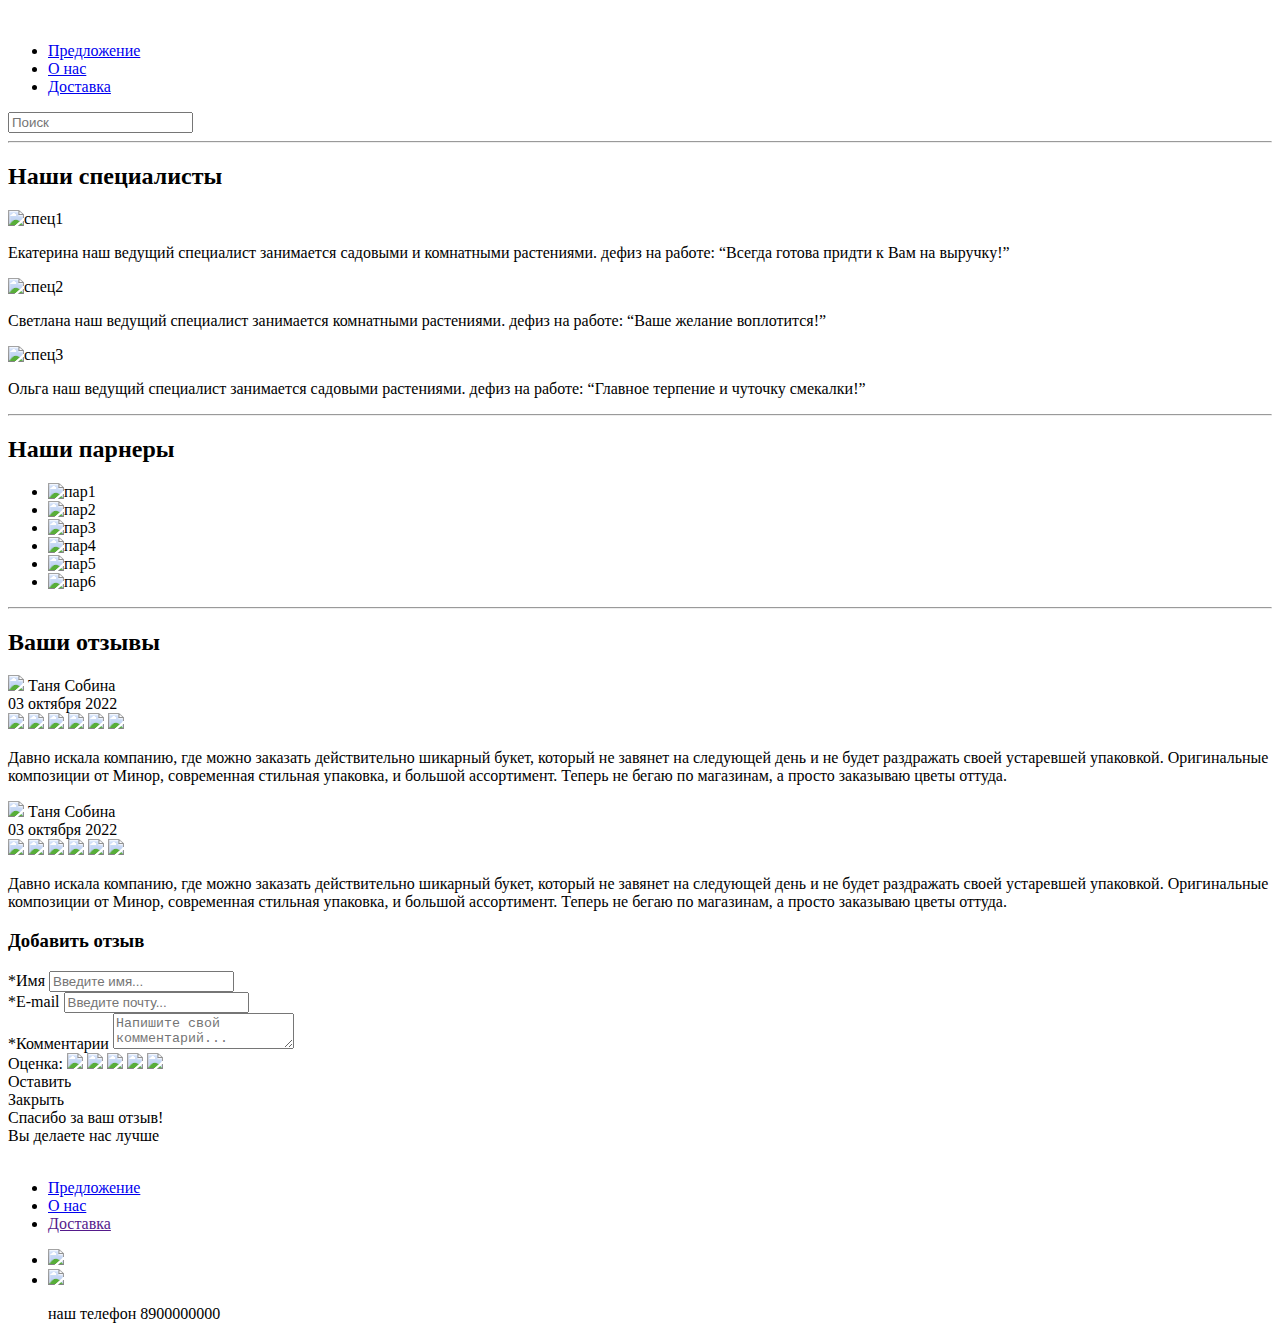
==== about.html @ 1c07f6fa "Add files via upload" ====
<!DOCTYPE html>
<html lang="ru">
<head>
    <meta charset="UTF-8">
    <meta http-equiv="X-UA-Compatible" content="IE=edge">
    <meta name="viewport" content="width=device-width, initial-scale=1.0">
    <link rel="stylesheet" href="CSS/style.css">
    <link rel="preconnect" href="https://fonts.googleapis.com">
    <link rel="preconnect" href="https://fonts.gstatic.com" crossorigin>
    <link href="https://fonts.googleapis.com/css2?family=Comfortaa:wght@300&display=swap" rel="stylesheet">
    <title>курсач</title>
</head>
<body>
    <div class="wrapp">
        <header class="header"> 
            <a href="index.html" class="logo__header">
                <img class="header__logo-img" src="img/logo.svg" alt="">
                </a>
            <nav class="header__hor-menu">
                <div class="container header-container">
                <ul class="nav-list">
                    <li class="nav-item">
                        <div class="nav-item__block">
                        <a href="sentence.html" class="nav-link">Предложение</a>
                        </div>  
                    </li>
                    <li class="nav-item">
                        <div class="nav-item__block">
                        <a href="about.html" class="nav-link">О нас</a>
                        </div>    
                    </li>
                    <li class="nav-item">
                        <div class="nav-item__block">
                        <a href="delivery.html" class="nav-link">Доставка</a>
                        </div>
                    </li>
                </ul>
                <div class="hamburger">
                    <span class="bar"></span>
                    <span class="bar"></span>
                    <span class="bar"></span>
                </div>
                </div>
            </nav>
            <div class="header-search">
                <input type="text" placeholder="Поиск" class="header__link">
            </div>
    </header>
    <!-- <main class="main"> -->
    <section class="first-section">
    <div class="container first-section-container">
            <hr class="line"></hr>
            <h2 class="title">Наши специалисты</h2>
                <div class="specialists">
                    <div class="worker">
                        <img class="human" src="img/Ellipse 13.png" alt="спец1">
                        <p class="description">
                            Екатерина наш ведущий специалист
                            занимается садовыми и комнатными
                            растениями.
                            дефиз на работе:
                            “Всегда готова придти к Вам на выручку!”
                        </p>
                    </div>
                    <div class="worker">
                        <img class="human" src="img/Ellipse 14.png" alt="спец2">
                        
                        <p class="description">
                            Светлана наш ведущий специалист
                            занимается комнатными
                            растениями.
                            дефиз на работе:
                            “Ваше желание воплотится!”
                        </p>
                    </div>
                    <div class="worker">
                        <img class="human" src="img/Ellipse 15.png" alt="спец3">
                        <p class="description">
                            Ольга наш ведущий специалист
                            занимается садовыми растениями.
                            дефиз на работе:
                            “Главное терпение и чуточку 
                            смекалки!”
                        </p>
                    </div>
                </div>
    </div>
            </section>
            <hr class="line"></hr>
            <section class="two-section">
            <div class="container two-section-container">
            <h2 class="title">Наши парнеры</h2>
        <ul class="foto-col">
            <li>
                <img class="foto" src="img/пар2.png" alt="пар1">
            </li>
            <li>
                <img class="foto" src="img/пар3.png" alt="пар2">
            </li>
            <li>
                <img class="foto" src="img/пар4.png" alt="пар3">
            </li>
            <li>
                <img class="foto" src="img/пар5.png" alt="пар4">
            </li>
            <li>
                <img class="foto" src="img/пар6.png" alt="пар5">
            </li>
            <li>
                <img class="foto" src="img/пар7.png" alt="пар6"> 
            </li>
        </ul>
    </div>
    </section> 
    <hr class="line"></hr>
    <section class="three-section">
        <div class="container three-section-container"> 
            <h2 class="title">Ваши отзывы</h2>
            <d class="triangular"></d>
            <div class="grid-container">
                <div class="grid-column-left">
                    <div class="comment">
                        <div class="user-name">
                            <img class="user" src="img/пол.png">
                            <span class="name">Таня Собина</span>
                        </div>
                        <span class="data">03 октября 2022</span>
                        <div class="star">
                            <img  src="img/Star6.png">
                            <img  src="img/Star6.png">
                            <img  src="img/Star6.png">
                            <img  src="img/Star6.png">
                            <img  src="img/Star6.png">
                            <img  src="img/Star6.png">
                        </div>
                        <p class="com">Давно искала компанию, где можно заказать действительно шикарный букет,
                            который не завянет на следующей день
                            и не будет раздражать своей устаревшей упаковкой. 
                            Оригинальные композиции от Минор, современная стильная упаковка, 
                            и большой ассортимент. Теперь не бегаю по магазинам, 
                            а просто заказываю цветы оттуда.</p>
                    </div>
                    <div class="comment">
                        <div class="user-name">
                            <img class="user" src="img/пол.png">
                            <span class="name">Таня Собина</span>
                        </div>
                        <span class="data">03 октября 2022</span>
                        <div class="star">
                            <img  src="img/Star6.png">
                            <img  src="img/Star6.png">
                            <img  src="img/Star6.png">
                            <img  src="img/Star6.png">
                            <img  src="img/Star6.png">
                            <img  src="img/Star6.png">
                        </div>
                        <p class="com">Давно искала компанию, где можно заказать действительно шикарный букет,
                            который не завянет на следующей день
                            и не будет раздражать своей устаревшей упаковкой. 
                            Оригинальные композиции от Минор, современная стильная упаковка, 
                            и большой ассортимент. Теперь не бегаю по магазинам, 
                            а просто заказываю цветы оттуда.</p>
                    </div>
                    <d class="triangular1"></d>
                </div>
                <div class="grid-column-right">
                    <h3 id="otzyv">Добавить отзыв</h3>
                    <form action="" method="">
                        <div class="form">
                            <span class="grid-column-right__span">*Имя</span>
                            <input type="text" class="grid-column-right__input"  placeholder="Введите имя...">
                        </div>
                        <div class="form">
                            <span class="grid-column-right__span">*E-mail</span>
                            <input type="text" class="grid-column-right__input" placeholder="Введите почту...">
                        </div>
                        <div class="form">
                            <span class="grid-column-right__span">*Комментарии</span>
                            <textarea class="grid-column-right__textarea" placeholder="Напишите свой комментарий..."></textarea>
                        </div>
                        <div class="grid-column-right__mark">
                            <span class="estimation">Оценка:</span>
                            <img src="img/Star1.png">
                            <img src="img/Star1.png">
                            <img src="img/Star1.png">
                            <img src="img/Star1.png">
                            <img src="img/Star1.png">
                        </div>
                        <div class="buttons__button buttons__button_one">Оставить</div>
                        <div class="modal" data-modal="one"> <!-- Основной блок модального окна -->
                            <div class="modal__wrapper"> <!-- Обертка для центрирования окна с контентом -->
                              <div class="modal__body"> <!-- Обертка для возможности прокрутки модального окна при недостаточной высоты окна браузера -->
                                <div class="modal__inner"> <!-- Блок контентной области, который стилизуем -->
                                  <div class="modal__close">Закрыть</div>
                                  <div class="modal__title">Спасибо за ваш отзыв!</div>
                                  <div class="modal__text">Вы делаете нас лучше</div>
                                </div>
                              </div>
                            </div>
                          </div>
                    </form>
                </div>
            </div>
        </div>
    </section>
    <footer class="footer">
        <div class="container footer-container">
            <a href="index.html" class="logo__footer">
                <img class="footer__logo-img" src="img/logo.svg" alt="">
                </a>
                <nav class="footer__hor-menu">
                    <ul class="nav-list">
                        <li class="nav-item">
                            <a href="sentence.html" class="nav-link">Предложение</a>
                        </li>
                        <li class="nav-item">
                            <a href="about.html" class="nav-link">О нас</a>
                        </li>
                        <li class="nav-item">
                            <a href="" class="nav-link">Доставка</a>
                        </li>
                    </ul>
                </nav>  
            <ul class="footer-social-list">
                <li class="footer-social-item">
                            <a href="https://ru-ru.facebook.com/">
                                <img src="img/icon _facebook social_.svg">
                            </a>
                    </li>
                    <li class="footer-social-item">
                            <a href="https://www.instagram.com/">
                                <img src="img/icon _instagram social_.svg">
                            </a>
                </li>
                <div class="con">
                    <p>наш телефон 8900000000</p>
                </div>   
            </ul>
        </div>  
    </footer>
    <script src="modal.js"></script>
    </div>
    <script src="burger.js"></script>
</body>
</html>
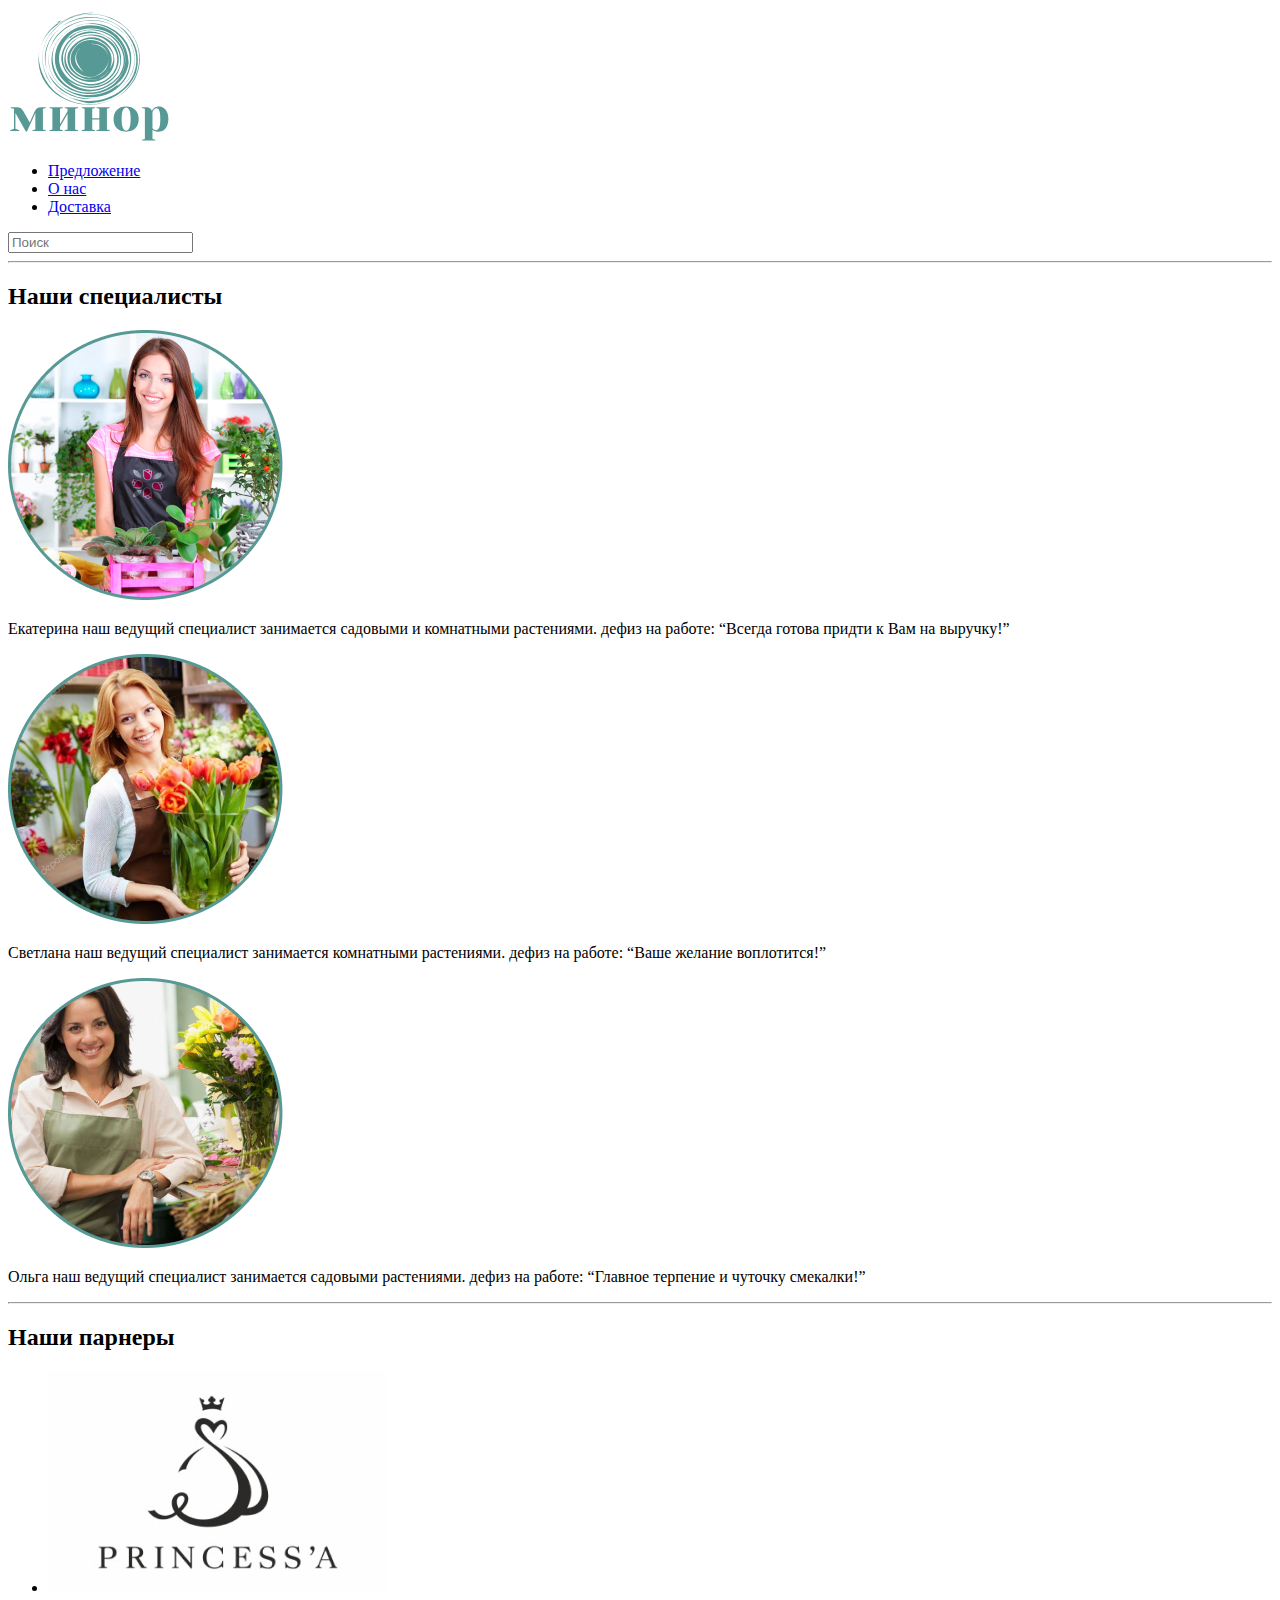
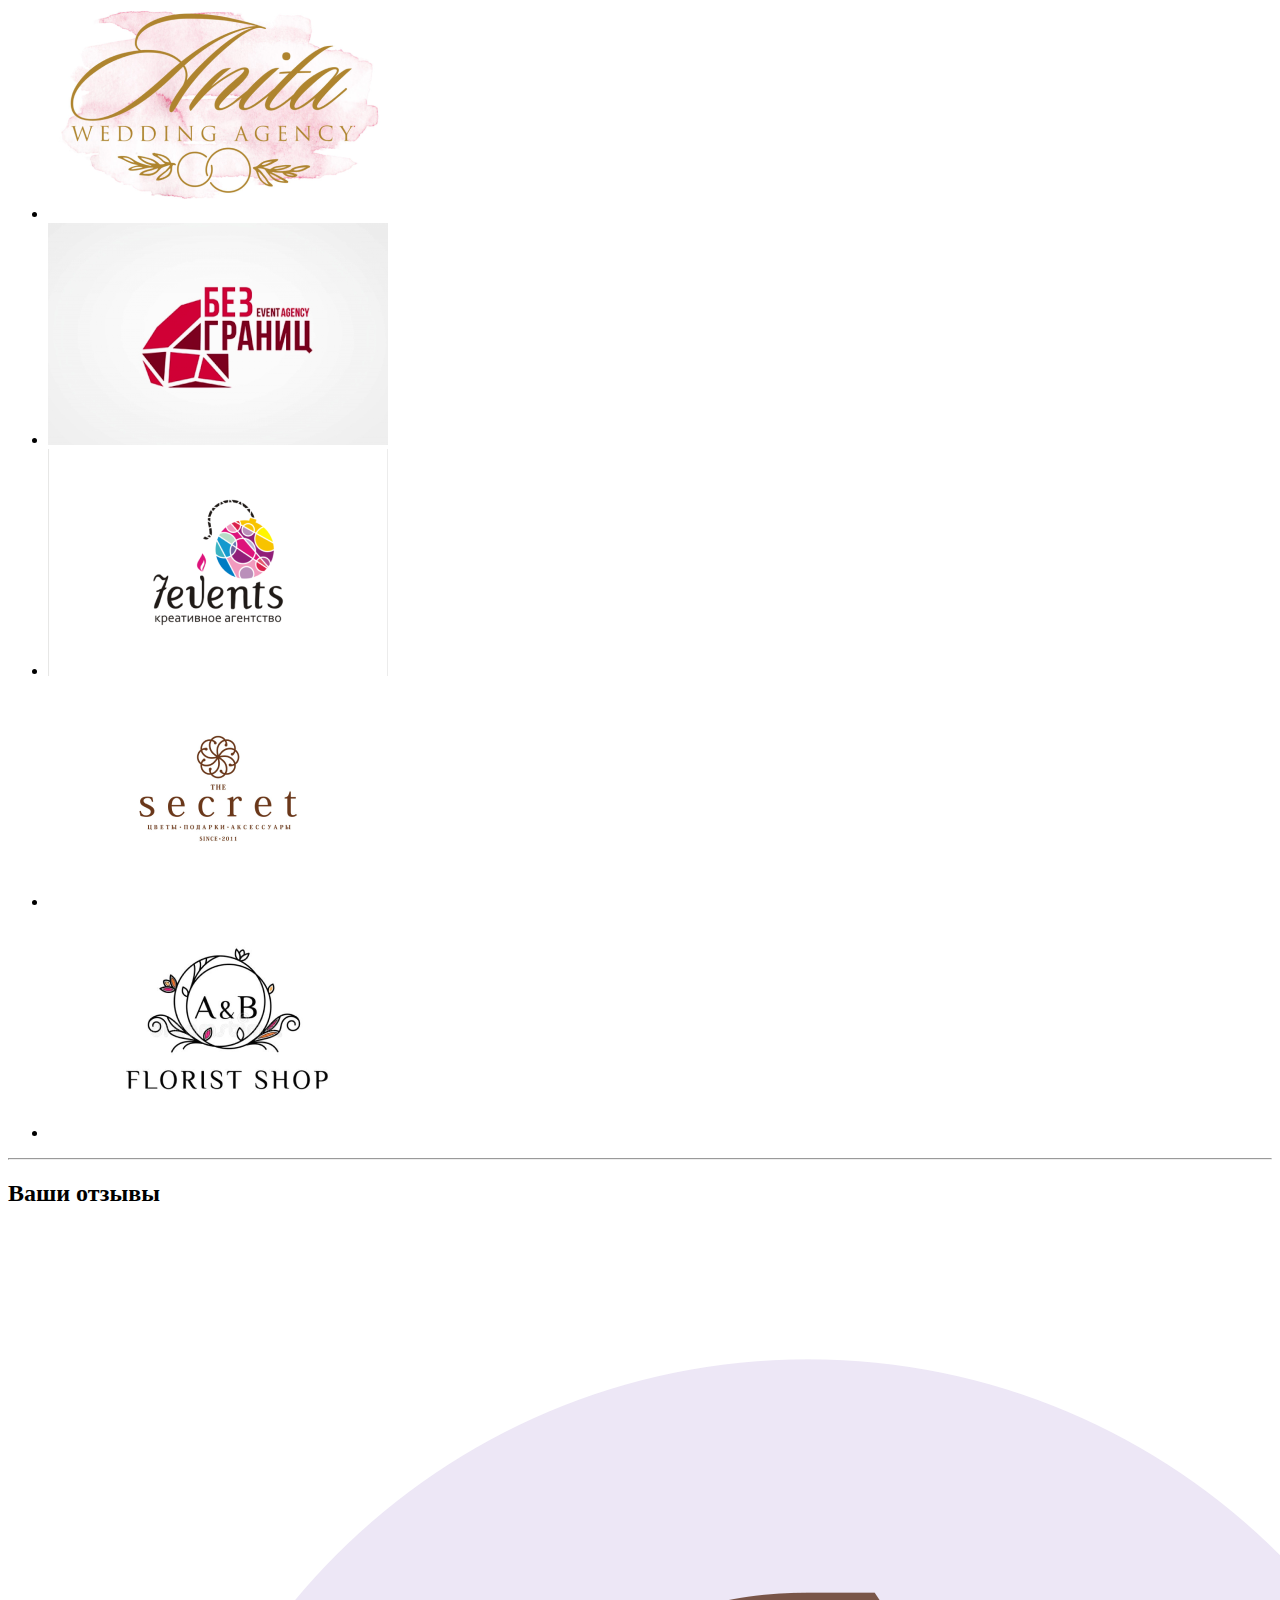
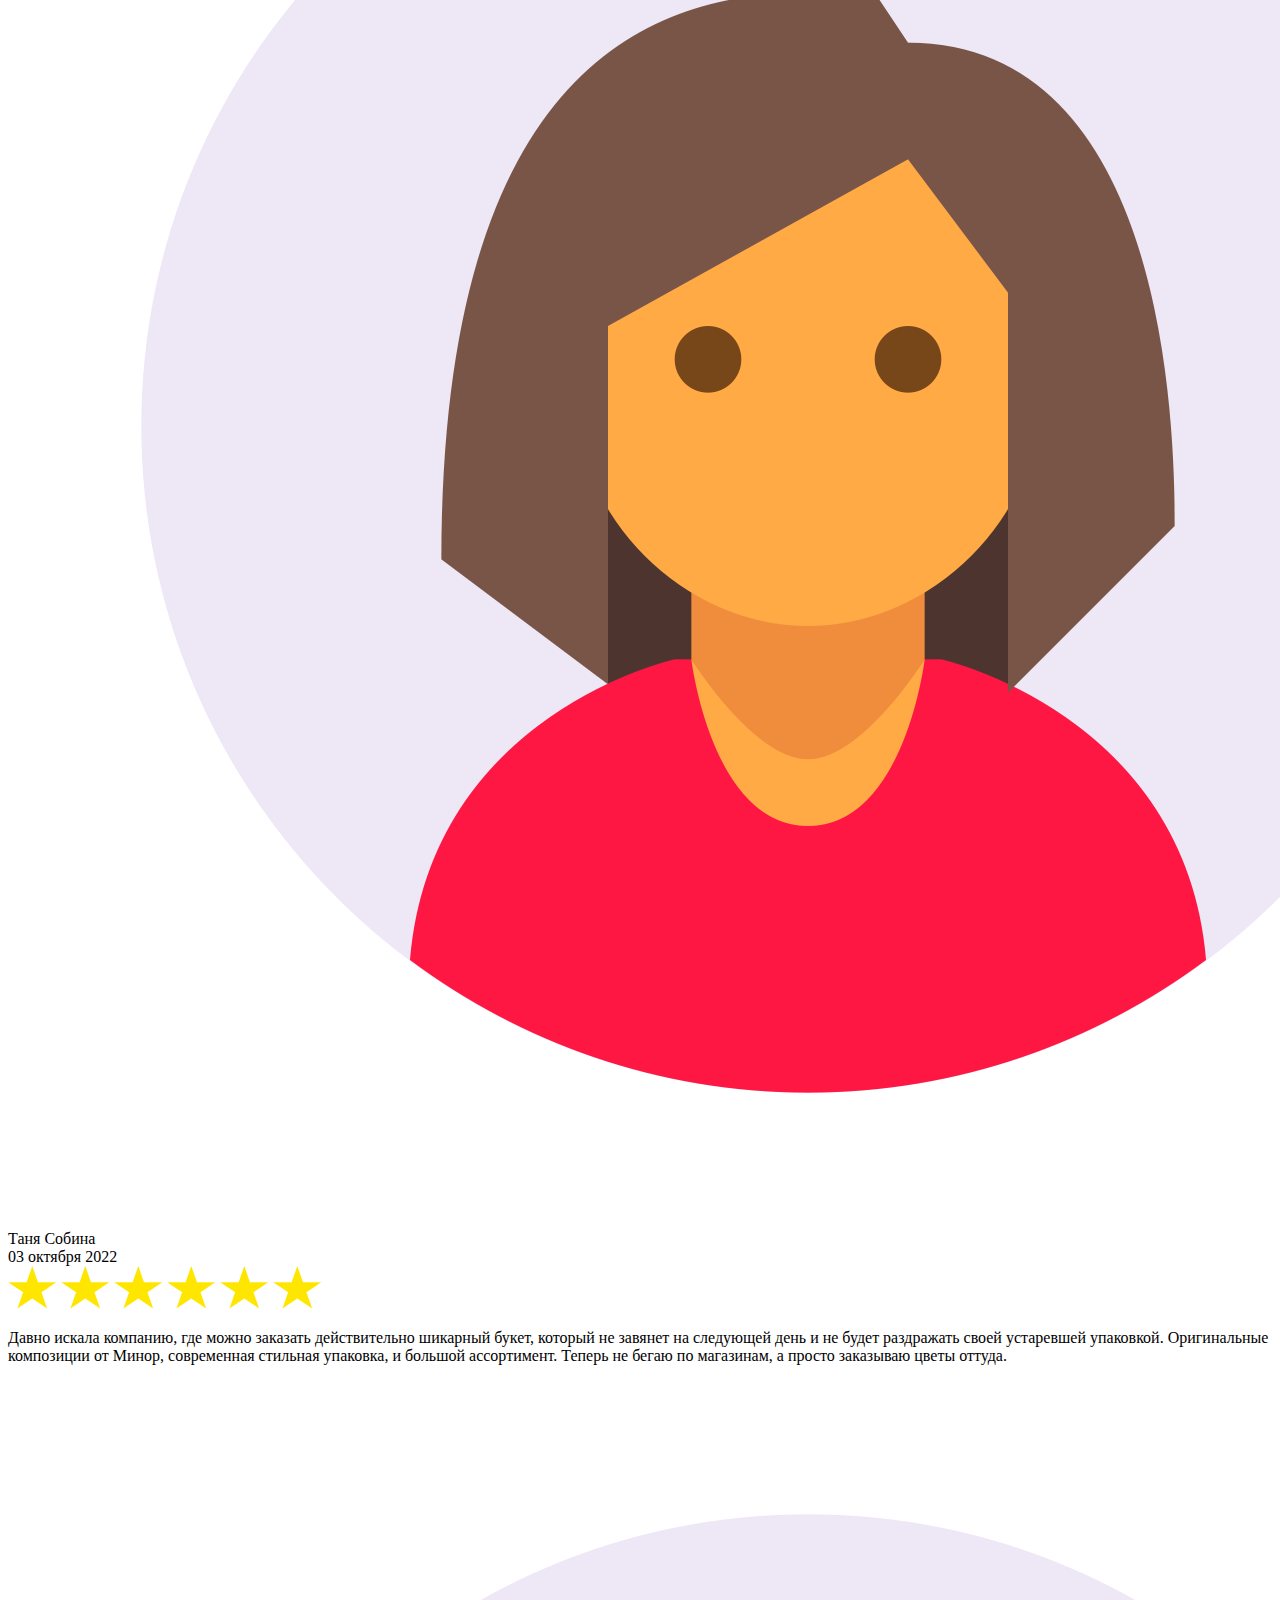
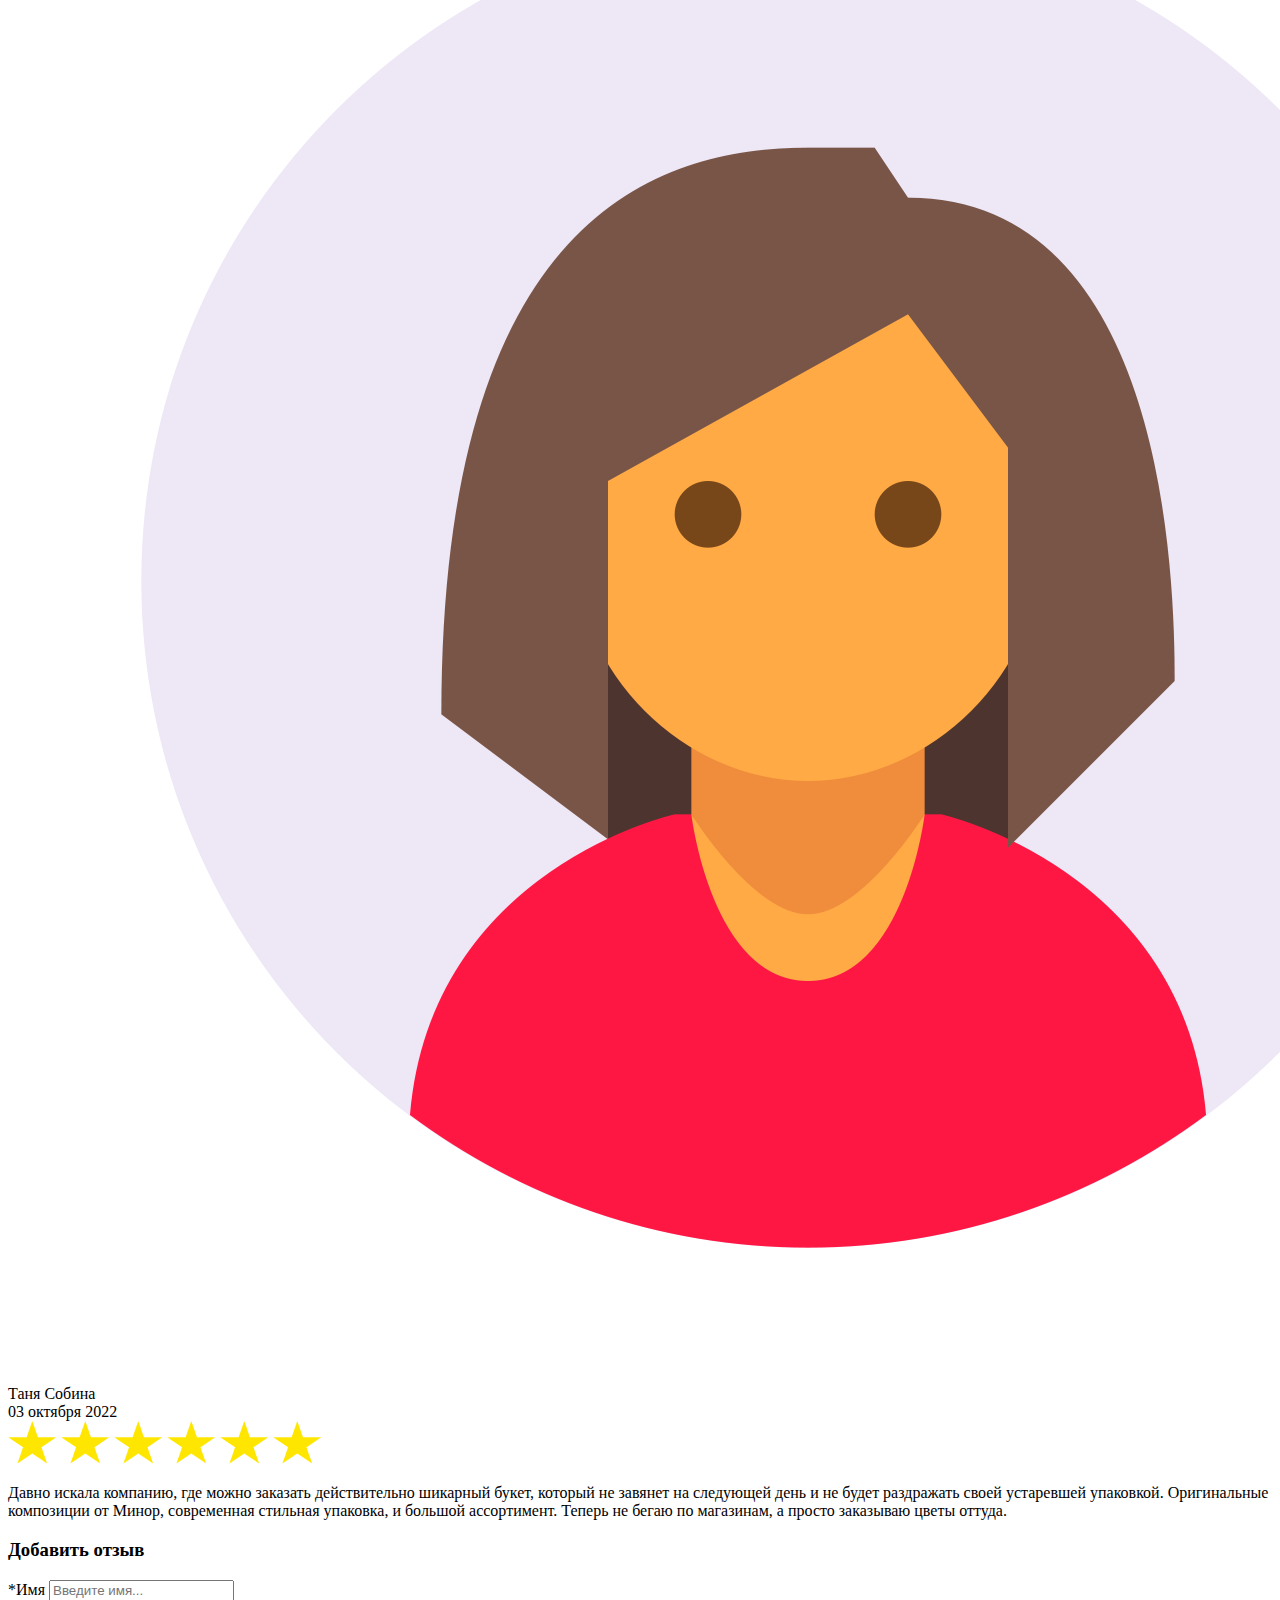
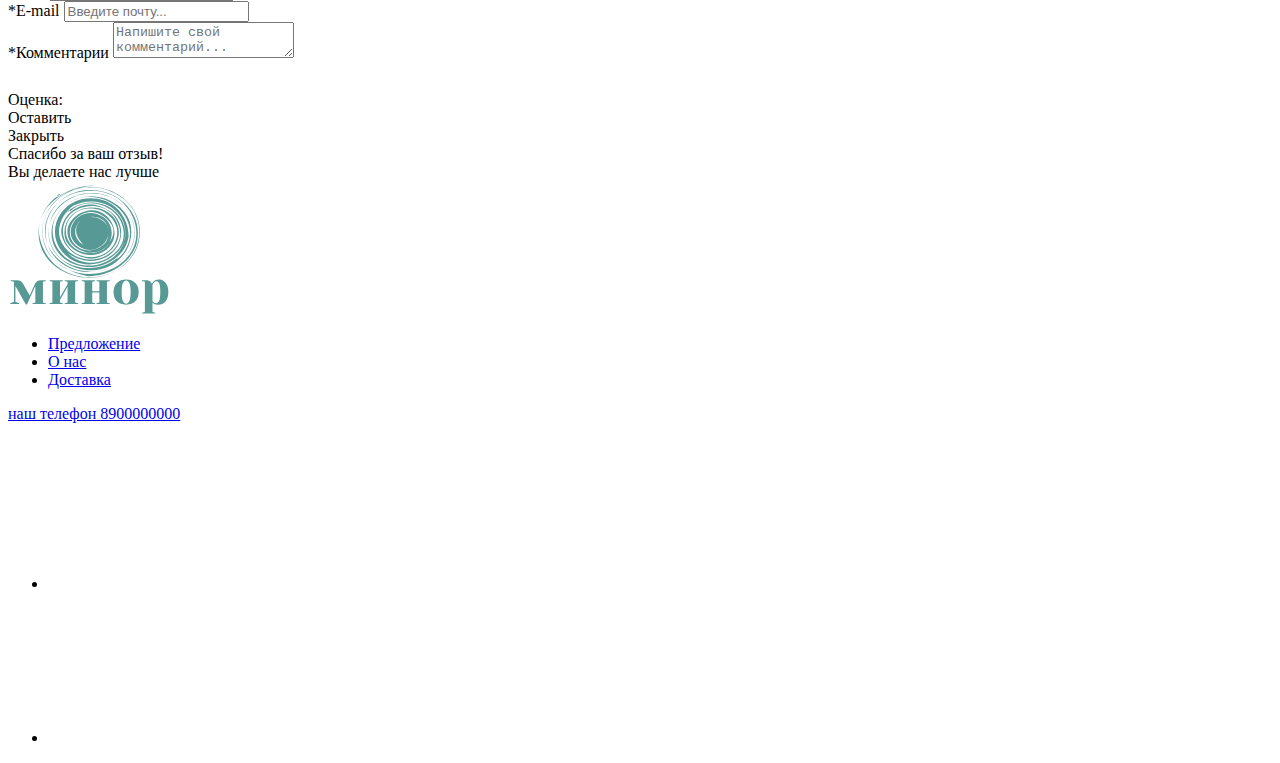
==== commit bbb005c8: "Add files via upload" ====
--- a/about.html
+++ b/about.html
@@ -46,7 +46,6 @@
                 <input type="text" placeholder="Поиск" class="header__link">
             </div>
     </header>
-    <!-- <main class="main"> -->
     <section class="first-section">
     <div class="container first-section-container">
             <hr class="line"></hr>
@@ -209,37 +208,41 @@
                 <img class="footer__logo-img" src="img/logo.svg" alt="">
                 </a>
                 <nav class="footer__hor-menu">
-                    <ul class="nav-list">
-                        <li class="nav-item">
-                            <a href="sentence.html" class="nav-link">Предложение</a>
+                    <ul class="footer-nav-list">
+                        <li class="footer-nav-item">
+                            <a href="sentence.html" class="footer__link">Предложение</a>
                         </li>
-                        <li class="nav-item">
-                            <a href="about.html" class="nav-link">О нас</a>
+                        <li class="footer-nav-item">
+                            <a href="about.html" class="footer__link">О нас</a>
                         </li>
-                        <li class="nav-item">
-                            <a href="" class="nav-link">Доставка</a>
+                        <li class="footer-nav-item">
+                            <a href="delivery.html" class="footer__link">Доставка</a>
                         </li>
                     </ul>
-                </nav>  
+                </nav> 
+                <a href="tel:+798181873378">
+                    <span class="con">наш телефон 8900000000</span>
+                </a>
             <ul class="footer-social-list">
                 <li class="footer-social-item">
-                            <a href="https://ru-ru.facebook.com/">
-                                <img src="img/icon _facebook social_.svg">
+                            <a class="footer-icon" href="https://ru-ru.facebook.com/">
+                                <svg class="facebook">
+                                    <use xlink:href="sprite.svg#fb"></use>
+                                </svg>
                             </a>
                     </li>
                     <li class="footer-social-item">
-                            <a href="https://www.instagram.com/">
-                                <img src="img/icon _instagram social_.svg">
+                            <a class="footer-icon" href="https://www.instagram.com/">
+                                <svg class="instagram">
+                                    <use xlink:href="sprite.svg#ig"></use>
+                                </svg>
                             </a>
                 </li>
-                <div class="con">
-                    <p>наш телефон 8900000000</p>
-                </div>   
             </ul>
         </div>  
     </footer>
-    <script src="modal.js"></script>
+    <script src="js/modal.js"></script>
     </div>
-    <script src="burger.js"></script>
+    <script src="js/burger.js"></script>
 </body>
 </html>